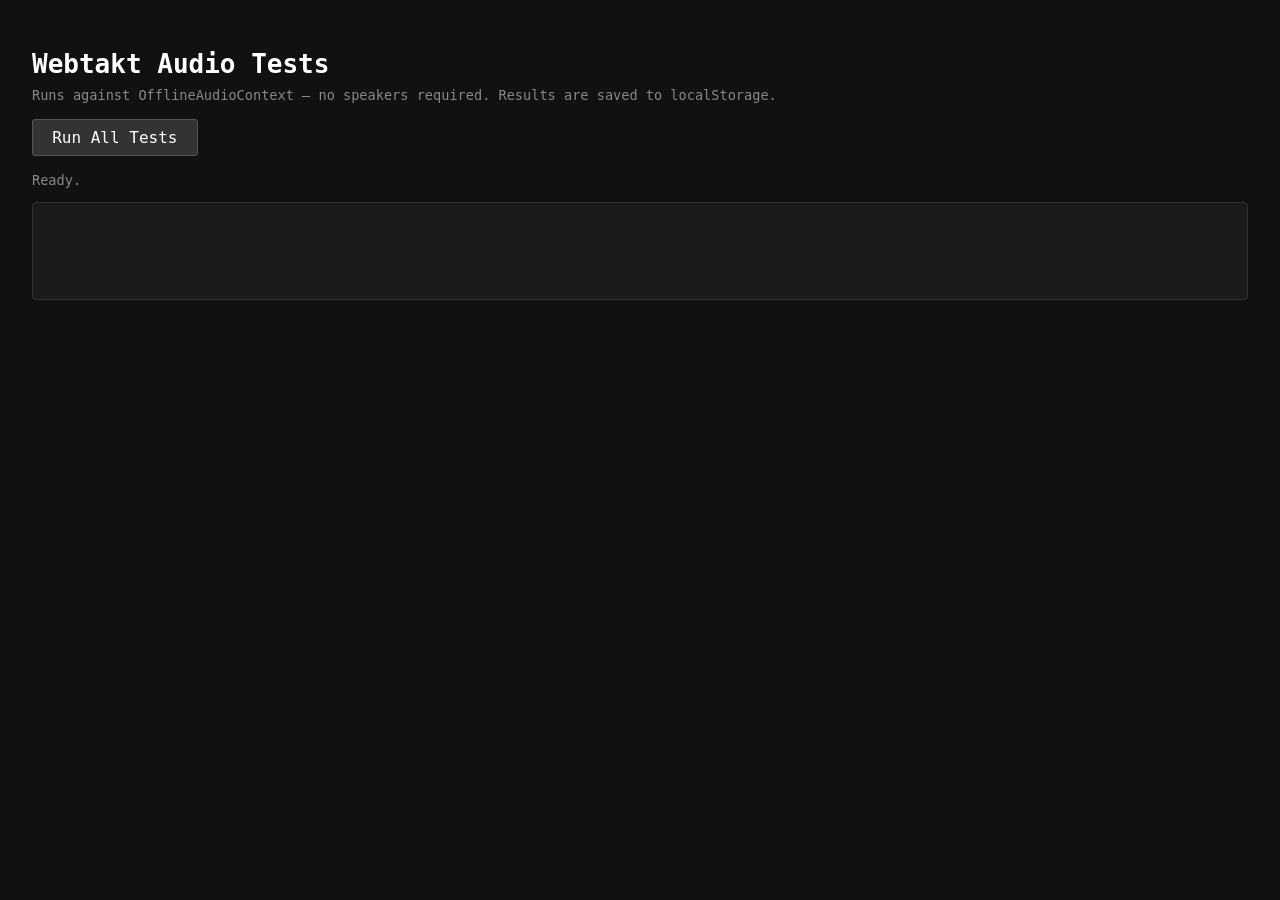
==== tests/index.html @ b6126029 "tests: add persistent-osc gate-tail (drone) guard Reproduction/regression guard for the Moogish "lin" ====
<!DOCTYPE html>
<html lang="en">
<head>
  <meta charset="UTF-8">
  <title>Webtakt — Audio Tests</title>
  <style>
    body {
      background: #111;
      color: #ccc;
      font-family: monospace;
      padding: 1.5rem;
    }
    h1 { color: #fff; margin-bottom: 0.5rem; }
    p  { color: #888; margin: 0 0 1rem; font-size: 0.85rem; }
    button {
      background: #333;
      color: #fff;
      border: 1px solid #555;
      padding: 0.5rem 1.2rem;
      font-family: monospace;
      font-size: 1rem;
      cursor: pointer;
      border-radius: 3px;
      margin-bottom: 1rem;
    }
    button:hover { background: #444; }
    button:disabled { opacity: 0.4; cursor: default; }
    #status {
      color: #888;
      font-size: 0.85rem;
      margin-bottom: 0.5rem;
      min-height: 1.2em;
    }
    #results {
      white-space: pre;
      font-size: 0.82rem;
      line-height: 1.5;
      background: #1a1a1a;
      padding: 1rem;
      border-radius: 4px;
      border: 1px solid #333;
      min-height: 4rem;
    }
  </style>
</head>
<body>
  <h1>Webtakt Audio Tests</h1>
  <p>Runs against OfflineAudioContext — no speakers required. Results are saved to localStorage.</p>
  <button id="run">Run All Tests</button>
  <button id="copy" style="display:none">Copy Results</button>
  <button id="save" style="display:none">Save to File</button>
  <div id="status">Ready.</div>
  <pre id="results"></pre>

  <script type="module">
    import { runAll } from './runner.js';

    // Import all test suites so they register via suite() / test() calls
    import './tests/lfo.js';
    import './tests/lfo_machine_params.js';
    import './tests/sync_knob.js';
    import './tests/plocks.js';
    import './tests/sequencer_move.js';
    import './tests/fx_chain.js';
    import './tests/fx_blocks.js';
    import './tests/fx_worklets.js';
    import './tests/machines/synth.js';
    import './tests/machines/kick_silk.js';
    import './tests/machines/kick_hard.js';
    import './tests/machines/kick_analogue.js';
    import './tests/machines/snare.js';
    import './tests/machines/snare_analogue.js';
    import './tests/machines/hihat.js';
    import './tests/machines/hihat_analogue.js';
    import './tests/machines/fm.js';
    import './tests/machines/bass.js';
    import './tests/machines/karplus.js';
    import './tests/machines/marimba.js';
    import './tests/machines/noise.js';
    import './tests/machines/transient.js';
    import './tests/machines/cymbal.js';
    import './tests/machines/cymbal_analogue.js';
    import './tests/machines/clapp_analogue.js';
    import './tests/machines/tom_analogue.js';
    import './tests/machines/wood.js';
    import './tests/machines/wavetable.js';
    import './tests/machines/comb.js';
    import './tests/machines/chord.js';
    import './tests/machines/strings.js';
    import './tests/machines/swarm.js';
    import './tests/machines/sample_swarm.js';
    import './tests/machines/param_spec.js';
    import './tests/machines/input.js';
    import './tests/machines/loudness.js';
    import './tests/filter_engine.js';
    import './tests/analogue_flow.js';
    import './tests/moogish_tail.js';

    const btn    = document.getElementById('run');
    const copy   = document.getElementById('copy');
    const save   = document.getElementById('save');
    const status = document.getElementById('status');
    const pre    = document.getElementById('results');

    btn.addEventListener('click', async () => {
      btn.disabled = true;
      copy.style.display = 'none';
      status.textContent = 'Running…';
      try {
        const results = await runAll();
        const pass = results.suites.flatMap(s => s.tests).filter(t => t.status === 'pass').length;
        const fail = results.suites.flatMap(s => s.tests).filter(t => t.status === 'fail').length;
        status.textContent = `Done — ${pass} passed, ${fail} failed.`;
        status.style.color = fail > 0 ? '#f88' : '#8f8';
        copy.style.display = '';
        save.style.display = '';
      } catch (e) {
        status.textContent = `Runner error: ${e.message}`;
        status.style.color = '#f88';
        console.error(e);
      }
      btn.disabled = false;
    });

    copy.addEventListener('click', () => {
      navigator.clipboard.writeText(pre.textContent).then(() => {
        copy.textContent = 'Copied!';
        setTimeout(() => { copy.textContent = 'Copy Results'; }, 1500);
      });
    });

    save.addEventListener('click', () => {
      const blob = new Blob([pre.textContent], { type: 'text/plain' });
      const url  = URL.createObjectURL(blob);
      const a    = document.createElement('a');
      const ts   = new Date().toISOString().replace(/[:.]/g, '-').slice(0, 19);
      a.href     = url;
      a.download = `webtakt-test-results-${ts}.txt`;
      a.click();
      URL.revokeObjectURL(url);
    });
  </script>
</body>
</html>
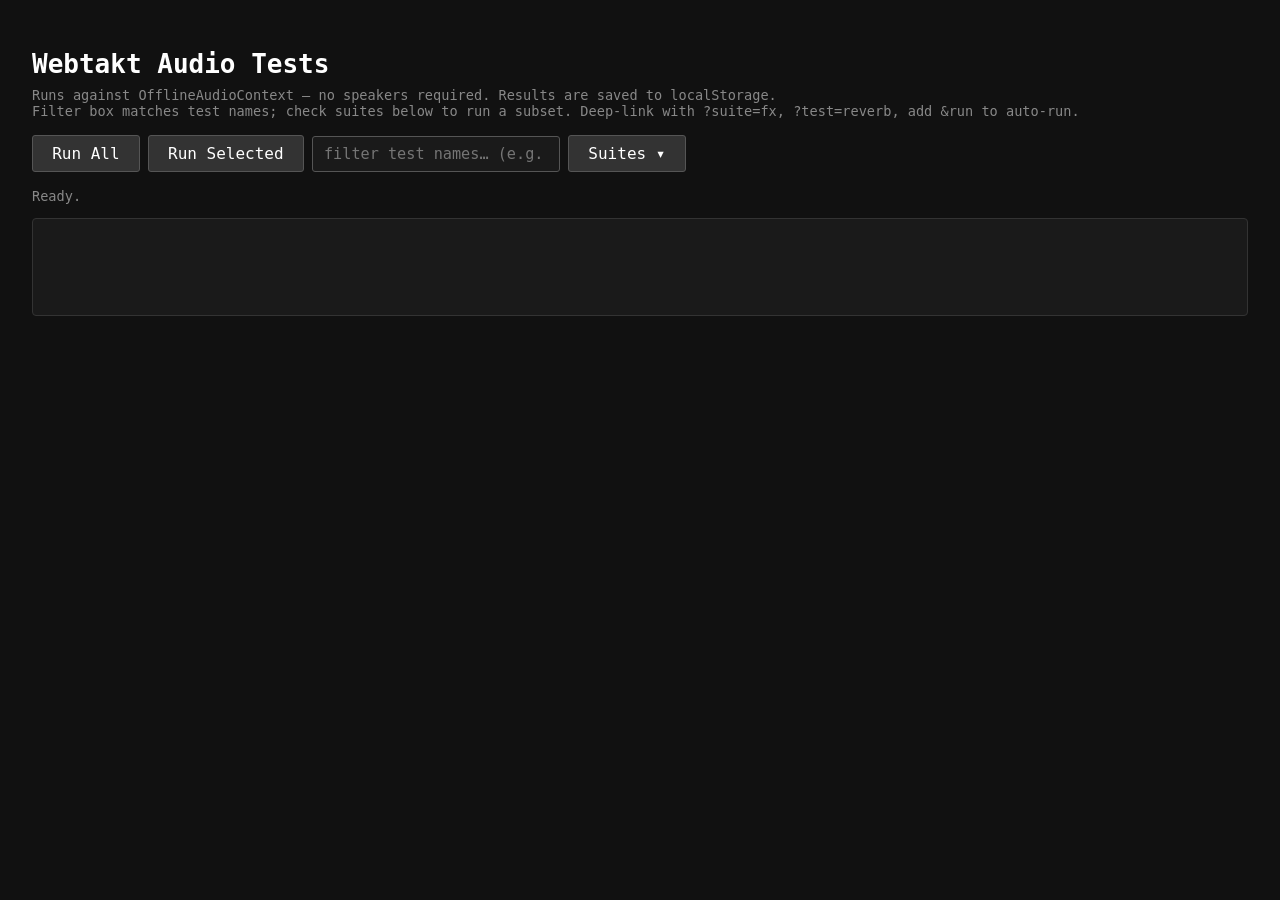
==== commit 2206a7db: "Test runner: run suites/tests as a subset (the full suite is 2+ min) runAll(filter) takes { suite, t" ====
--- a/tests/index.html
+++ b/tests/index.html
@@ -25,6 +25,40 @@
     }
     button:hover { background: #444; }
     button:disabled { opacity: 0.4; cursor: default; }
+    .toolbar { display: flex; flex-wrap: wrap; gap: 0.5rem; align-items: center; margin-bottom: 1rem; }
+    .toolbar button { margin-bottom: 0; }
+    #filter {
+      background: #1a1a1a;
+      color: #fff;
+      border: 1px solid #555;
+      padding: 0.5rem 0.7rem;
+      font-family: monospace;
+      font-size: 0.95rem;
+      border-radius: 3px;
+      min-width: 14rem;
+    }
+    #picker {
+      background: #1a1a1a;
+      border: 1px solid #333;
+      border-radius: 4px;
+      padding: 0.75rem 1rem;
+      margin-bottom: 1rem;
+      max-height: 16rem;
+      overflow-y: auto;
+      font-size: 0.82rem;
+    }
+    #picker.hidden { display: none; }
+    .suite-row { display: flex; align-items: center; gap: 0.5rem; padding: 0.15rem 0; }
+    .suite-row label { flex: 1; cursor: pointer; }
+    .suite-row .count { color: #666; }
+    .suite-row a {
+      color: #8cf; text-decoration: none; border: 1px solid #345;
+      padding: 0 0.5rem; border-radius: 3px; font-size: 0.78rem;
+    }
+    .suite-row a:hover { background: #234; }
+    .picker-actions { margin: 0.25rem 0 0.6rem; }
+    .picker-actions a { color: #8cf; text-decoration: none; margin-right: 0.8rem; cursor: pointer; }
+    .picker-actions a:hover { text-decoration: underline; }
     #status {
       color: #888;
       font-size: 0.85rem;
@@ -45,15 +79,23 @@
 </head>
 <body>
   <h1>Webtakt Audio Tests</h1>
-  <p>Runs against OfflineAudioContext — no speakers required. Results are saved to localStorage.</p>
-  <button id="run">Run All Tests</button>
-  <button id="copy" style="display:none">Copy Results</button>
-  <button id="save" style="display:none">Save to File</button>
+  <p>Runs against OfflineAudioContext — no speakers required. Results are saved to localStorage.<br>
+     Filter box matches test names; check suites below to run a subset. Deep-link with
+     <code>?suite=fx</code>, <code>?test=reverb</code>, add <code>&amp;run</code> to auto-run.</p>
+  <div class="toolbar">
+    <button id="run">Run All</button>
+    <button id="runSel">Run Selected</button>
+    <input id="filter" type="text" placeholder="filter test names… (e.g. reverb)">
+    <button id="pickToggle">Suites ▾</button>
+    <button id="copy" style="display:none">Copy Results</button>
+    <button id="save" style="display:none">Save to File</button>
+  </div>
+  <div id="picker" class="hidden"></div>
   <div id="status">Ready.</div>
   <pre id="results"></pre>
 
   <script type="module">
-    import { runAll } from './runner.js';
+    import { runAll, listSuites } from './runner.js';
 
     // Import all test suites so they register via suite() / test() calls
     import './tests/lfo.js';
@@ -63,6 +105,7 @@
     import './tests/sequencer_move.js';
     import './tests/fx_chain.js';
     import './tests/fx_blocks.js';
+    import './tests/fx_bypass_gain.js';
     import './tests/fx_worklets.js';
     import './tests/machines/synth.js';
     import './tests/machines/kick_silk.js';
@@ -89,6 +132,11 @@
     import './tests/machines/strings.js';
     import './tests/machines/swarm.js';
     import './tests/machines/sample_swarm.js';
+    import './tests/machines/granular.js';
+    import './tests/machines/slicer.js';
+    import './tests/machines/time_stretch.js';
+    import './tests/machines/beat_repeat.js';
+    import './tests/machines/multi_sampler.js';
     import './tests/machines/param_spec.js';
     import './tests/machines/input.js';
     import './tests/machines/loudness.js';
@@ -96,31 +144,114 @@
     import './tests/analogue_flow.js';
     import './tests/moogish_tail.js';
 
-    const btn    = document.getElementById('run');
-    const copy   = document.getElementById('copy');
-    const save   = document.getElementById('save');
-    const status = document.getElementById('status');
-    const pre    = document.getElementById('results');
-
-    btn.addEventListener('click', async () => {
-      btn.disabled = true;
+    const btn       = document.getElementById('run');
+    const runSel    = document.getElementById('runSel');
+    const filterBox = document.getElementById('filter');
+    const pickToggle= document.getElementById('pickToggle');
+    const picker    = document.getElementById('picker');
+    const copy      = document.getElementById('copy');
+    const save      = document.getElementById('save');
+    const status    = document.getElementById('status');
+    const pre       = document.getElementById('results');
+
+    const allButtons = [btn, runSel, pickToggle];
+
+    // ── Suite picker ─────────────────────────────────────────────────────────
+    const suites = listSuites();   // [{ name, tests:[…] }]
+
+    function selectedSuites() {
+      return new Set(
+        [...picker.querySelectorAll('input[type=checkbox]:checked')].map(cb => cb.value)
+      );
+    }
+
+    function buildPicker() {
+      picker.textContent = '';
+      const actions = document.createElement('div');
+      actions.className = 'picker-actions';
+      const all  = document.createElement('a'); all.textContent  = 'select all';
+      const none = document.createElement('a'); none.textContent = 'select none';
+      all.onclick  = () => picker.querySelectorAll('input').forEach(cb => cb.checked = true);
+      none.onclick = () => picker.querySelectorAll('input').forEach(cb => cb.checked = false);
+      actions.append(all, none);
+      picker.appendChild(actions);
+
+      for (const s of suites) {
+        const row = document.createElement('div');
+        row.className = 'suite-row';
+        const cb = document.createElement('input');
+        cb.type = 'checkbox'; cb.value = s.name;
+        cb.id = 'pk_' + s.name.replace(/[^a-z0-9]+/gi, '_');
+        const label = document.createElement('label');
+        label.htmlFor = cb.id;
+        label.innerHTML = `${s.name} <span class="count">(${s.tests.length})</span>`;
+        const only = document.createElement('a');
+        only.textContent = 'run';
+        only.title = 'Run only this suite';
+        only.onclick = () => run({ suites: new Set([s.name]) });
+        row.append(cb, label, only);
+        picker.appendChild(row);
+      }
+    }
+    buildPicker();
+
+    pickToggle.addEventListener('click', () => picker.classList.toggle('hidden'));
+
+    // ── Run driver ───────────────────────────────────────────────────────────
+    async function run(filter = {}) {
+      allButtons.forEach(b => b.disabled = true);
       copy.style.display = 'none';
-      status.textContent = 'Running…';
+      save.style.display = 'none';
+      const scope = filter.suites ? [...filter.suites].join(', ')
+                  : filter.suite  ? `suite~"${filter.suite}"`
+                  : filter.test   ? `test~"${filter.test}"`
+                  : 'all';
+      status.textContent = `Running ${scope}…`;
+      status.style.color = '#888';
       try {
-        const results = await runAll();
-        const pass = results.suites.flatMap(s => s.tests).filter(t => t.status === 'pass').length;
-        const fail = results.suites.flatMap(s => s.tests).filter(t => t.status === 'fail').length;
-        status.textContent = `Done — ${pass} passed, ${fail} failed.`;
-        status.style.color = fail > 0 ? '#f88' : '#8f8';
-        copy.style.display = '';
-        save.style.display = '';
+        const results = await runAll(filter);
+        const flat = results.suites.flatMap(s => s.tests);
+        const pass = flat.filter(t => t.status === 'pass').length;
+        const fail = flat.filter(t => t.status === 'fail').length;
+        if (flat.length === 0) {
+          status.textContent = `No tests matched ${scope}.`;
+          status.style.color = '#fc8';
+        } else {
+          status.textContent = `Done (${scope}) — ${pass} passed, ${fail} failed.`;
+          status.style.color = fail > 0 ? '#f88' : '#8f8';
+          copy.style.display = '';
+          save.style.display = '';
+        }
       } catch (e) {
         status.textContent = `Runner error: ${e.message}`;
         status.style.color = '#f88';
         console.error(e);
       }
-      btn.disabled = false;
-    });
+      allButtons.forEach(b => b.disabled = false);
+    }
+
+    btn.addEventListener('click', () => run());
+    runSel.addEventListener('click', () => {
+      const sel = selectedSuites();
+      const filter = { test: filterBox.value.trim() || undefined };
+      if (sel.size > 0) filter.suites = sel;
+      run(filter);
+    });
+    filterBox.addEventListener('keydown', e => {
+      if (e.key === 'Enter') runSel.click();
+    });
+
+    // ── URL-param driving: ?suite=…&test=…&run ───────────────────────────────
+    const params = new URLSearchParams(location.search);
+    const urlFilter = {};
+    if (params.has('suite')) urlFilter.suite = params.get('suite');
+    if (params.has('test'))  { urlFilter.test = params.get('test'); filterBox.value = params.get('test'); }
+    if (urlFilter.suite || urlFilter.test) {
+      if (params.has('run')) run(urlFilter);
+      else status.textContent = `Ready — press Run Selected for ${
+        urlFilter.suite ? `suite~"${urlFilter.suite}"` : ''}${
+        urlFilter.test ? ` test~"${urlFilter.test}"` : ''} (or add &run to the URL).`;
+    }
 
     copy.addEventListener('click', () => {
       navigator.clipboard.writeText(pre.textContent).then(() => {
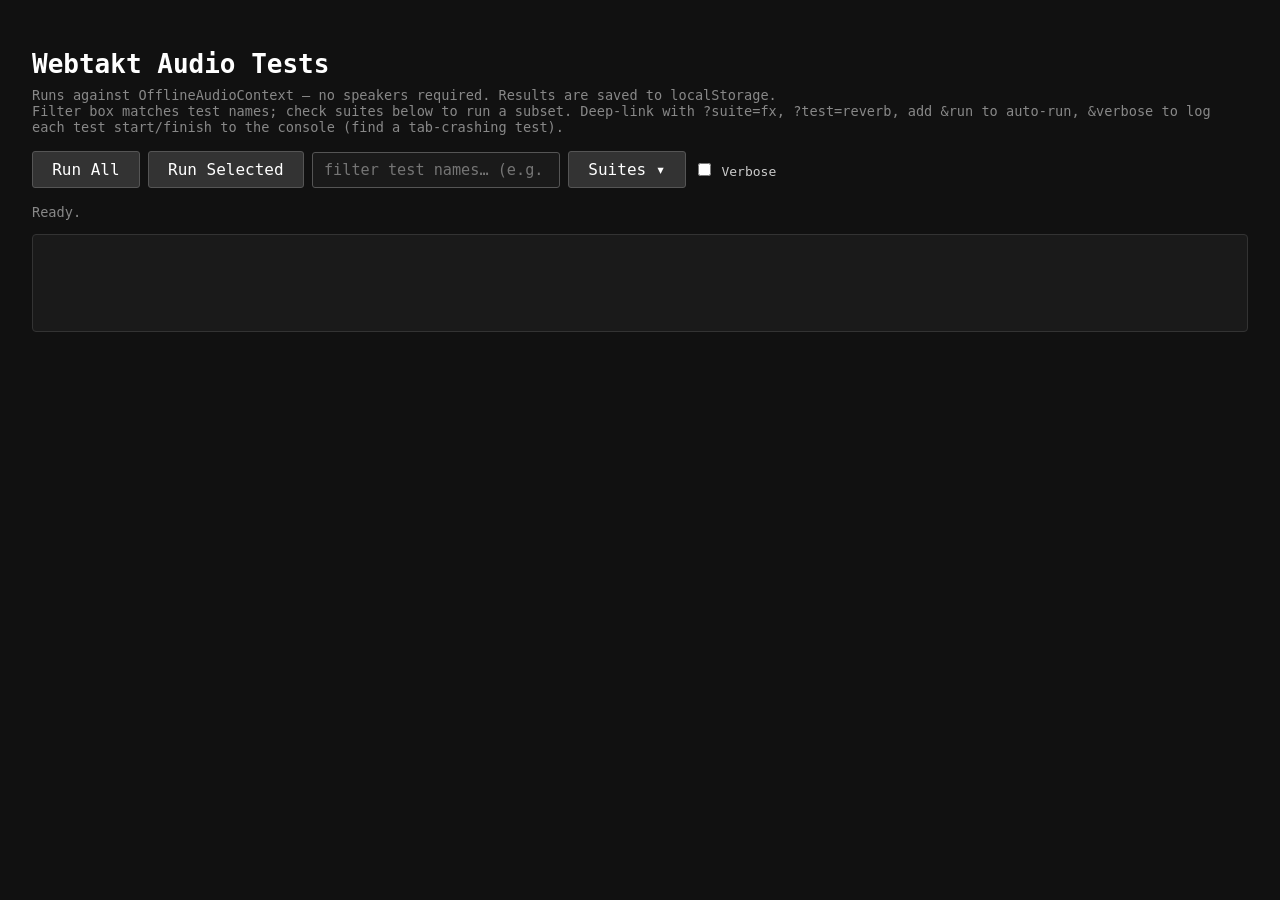
==== commit f88da3c1: "Test harness: verbose mode + per-test track/context teardown Verbose mode (Verbose checkbox / ?verbo" ====
--- a/tests/index.html
+++ b/tests/index.html
@@ -81,12 +81,16 @@
   <h1>Webtakt Audio Tests</h1>
   <p>Runs against OfflineAudioContext — no speakers required. Results are saved to localStorage.<br>
      Filter box matches test names; check suites below to run a subset. Deep-link with
-     <code>?suite=fx</code>, <code>?test=reverb</code>, add <code>&amp;run</code> to auto-run.</p>
+     <code>?suite=fx</code>, <code>?test=reverb</code>, add <code>&amp;run</code> to auto-run,
+     <code>&amp;verbose</code> to log each test start/finish to the console (find a tab-crashing test).</p>
   <div class="toolbar">
     <button id="run">Run All</button>
     <button id="runSel">Run Selected</button>
     <input id="filter" type="text" placeholder="filter test names… (e.g. reverb)">
     <button id="pickToggle">Suites ▾</button>
+    <label id="verboseLabel" title="Log each suite/test start + finish to the browser console (survives a tab crash, so the last un-paired ▶ names the culprit)">
+      <input id="verbose" type="checkbox"> Verbose
+    </label>
     <button id="copy" style="display:none">Copy Results</button>
     <button id="save" style="display:none">Save to File</button>
   </div>
@@ -125,11 +129,17 @@
     import './tests/machines/cymbal_analogue.js';
     import './tests/machines/clapp_analogue.js';
     import './tests/machines/tom_analogue.js';
+    import './tests/machines/tom.js';
+    import './tests/machines/tom_fm.js';
     import './tests/machines/wood.js';
     import './tests/machines/wavetable.js';
     import './tests/machines/comb.js';
     import './tests/machines/chord.js';
     import './tests/machines/strings.js';
+    import './tests/machines/moogish.js';
+    import './tests/machines/juno.js';
+    import './tests/machines/oberish.js';
+    import './tests/machines/fold.js';
     import './tests/machines/swarm.js';
     import './tests/machines/sample_swarm.js';
     import './tests/machines/granular.js';
@@ -153,6 +163,7 @@
     const save      = document.getElementById('save');
     const status    = document.getElementById('status');
     const pre       = document.getElementById('results');
+    const verboseBox= document.getElementById('verbose');
 
     const allButtons = [btn, runSel, pickToggle];
 
@@ -199,6 +210,8 @@
 
     // ── Run driver ───────────────────────────────────────────────────────────
     async function run(filter = {}) {
+      // The VERBOSE checkbox applies to every run path (caller may also pass it).
+      if (verboseBox.checked) filter = { ...filter, verbose: true };
       allButtons.forEach(b => b.disabled = true);
       copy.style.display = 'none';
       save.style.display = 'none';
@@ -241,14 +254,17 @@
       if (e.key === 'Enter') runSel.click();
     });
 
-    // ── URL-param driving: ?suite=…&test=…&run ───────────────────────────────
+    // ── URL-param driving: ?suite=…&test=…&verbose&run ───────────────────────
     const params = new URLSearchParams(location.search);
+    if (params.has('verbose')) verboseBox.checked = true;   // pre-check so run() picks it up
     const urlFilter = {};
     if (params.has('suite')) urlFilter.suite = params.get('suite');
     if (params.has('test'))  { urlFilter.test = params.get('test'); filterBox.value = params.get('test'); }
-    if (urlFilter.suite || urlFilter.test) {
-      if (params.has('run')) run(urlFilter);
-      else status.textContent = `Ready — press Run Selected for ${
+    // ?run (optionally with ?verbose alone) auto-runs everything.
+    if (params.has('run')) {
+      run(urlFilter);
+    } else if (urlFilter.suite || urlFilter.test) {
+      status.textContent = `Ready — press Run Selected for ${
         urlFilter.suite ? `suite~"${urlFilter.suite}"` : ''}${
         urlFilter.test ? ` test~"${urlFilter.test}"` : ''} (or add &run to the URL).`;
     }
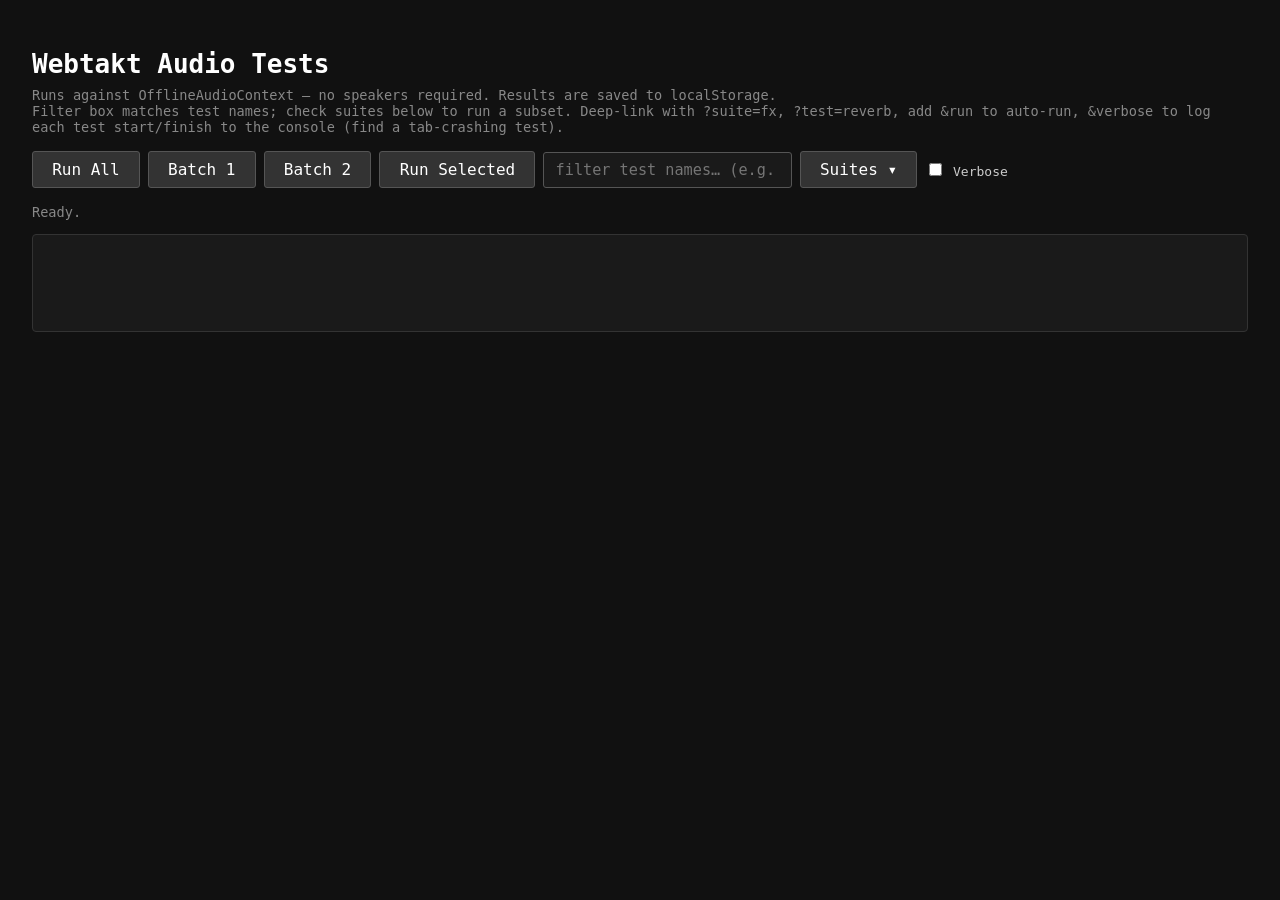
==== commit 9d5e82fb: "Global FX track: sends, kick-ducking, sequencer p-locks A Syntakt-style FX track held in Project.fxT" ====
--- a/tests/index.html
+++ b/tests/index.html
@@ -85,6 +85,8 @@
      <code>&amp;verbose</code> to log each test start/finish to the console (find a tab-crashing test).</p>
   <div class="toolbar">
     <button id="run">Run All</button>
+    <button id="runBatch1" title="First ~300 tests (run separately to stay under the audio-context limit)">Batch 1</button>
+    <button id="runBatch2" title="Remaining tests">Batch 2</button>
     <button id="runSel">Run Selected</button>
     <input id="filter" type="text" placeholder="filter test names… (e.g. reverb)">
     <button id="pickToggle">Suites ▾</button>
@@ -153,8 +155,14 @@
     import './tests/filter_engine.js';
     import './tests/analogue_flow.js';
     import './tests/moogish_tail.js';
+    // fx_track builds full Projects (heavier OfflineAudioContexts than the single-
+    // track machine tests). Run it LAST so its contexts never add pressure to the
+    // analogue-heavy Loudness suite — the harness sits near the context cap.
+    import './tests/fx_track.js';
 
     const btn       = document.getElementById('run');
+    const batch1Btn = document.getElementById('runBatch1');
+    const batch2Btn = document.getElementById('runBatch2');
     const runSel    = document.getElementById('runSel');
     const filterBox = document.getElementById('filter');
     const pickToggle= document.getElementById('pickToggle');
@@ -165,10 +173,40 @@
     const pre       = document.getElementById('results');
     const verboseBox= document.getElementById('verbose');
 
-    const allButtons = [btn, runSel, pickToggle];
+    const allButtons = [btn, batch1Btn, batch2Btn, runSel, pickToggle];
 
     // ── Suite picker ─────────────────────────────────────────────────────────
     const suites = listSuites();   // [{ name, tests:[…] }]
+
+    // ── Batches ──────────────────────────────────────────────────────────────
+    // The audio backend caps concurrent OfflineAudioContexts; the full run sits
+    // near it and crashes (error code 5) when too many accumulate — the
+    // ANALOGUE-heavy suites (drift timers + heavy renders) are the worst. Split
+    // the suites (kept whole) into two batches the user runs SEPARATELY:
+    //   • batch 2 = the analogue-heavy tail (forced here by name), which is what
+    //     pushes a single run over the cap.
+    //   • batch 1 = everything else, capped at ~BATCH1_TARGET tests so it stays
+    //     comfortably under the limit on its own.
+    // Computed at runtime from the REAL registered test counts (data-driven
+    // suites included), so it auto-rebalances as tests are added.
+    const BATCH1_TARGET = 300;
+    const FORCE_BATCH2 = new Set([
+      'Loudness normalisation', 'Filter engine', 'Analogue flow',
+      'Persistent-osc gate drone', 'Global FX track (send + duck)',
+    ]);
+    function computeBatches() {
+      const b1 = new Set(), b2 = new Set();
+      let n = 0;
+      for (const s of suites) {
+        const heavy = [...FORCE_BATCH2].some(name => s.name.includes(name));
+        if (heavy || n >= BATCH1_TARGET) { b2.add(s.name); }
+        else                             { b1.add(s.name); n += s.tests.length; }
+      }
+      return { b1, b2, b1Count: n };
+    }
+    const batches = computeBatches();
+    batch1Btn.title = `~${batches.b1Count} tests, ${batches.b1.size} suites (the lighter half) — run this first`;
+    batch2Btn.title = `${batches.b2.size} suites incl. the analogue-heavy/Loudness set — run separately to stay under the audio-context limit`;
 
     function selectedSuites() {
       return new Set(
@@ -244,6 +282,8 @@
     }
 
     btn.addEventListener('click', () => run());
+    batch1Btn.addEventListener('click', () => run({ suites: batches.b1 }));
+    batch2Btn.addEventListener('click', () => run({ suites: batches.b2 }));
     runSel.addEventListener('click', () => {
       const sel = selectedSuites();
       const filter = { test: filterBox.value.trim() || undefined };
